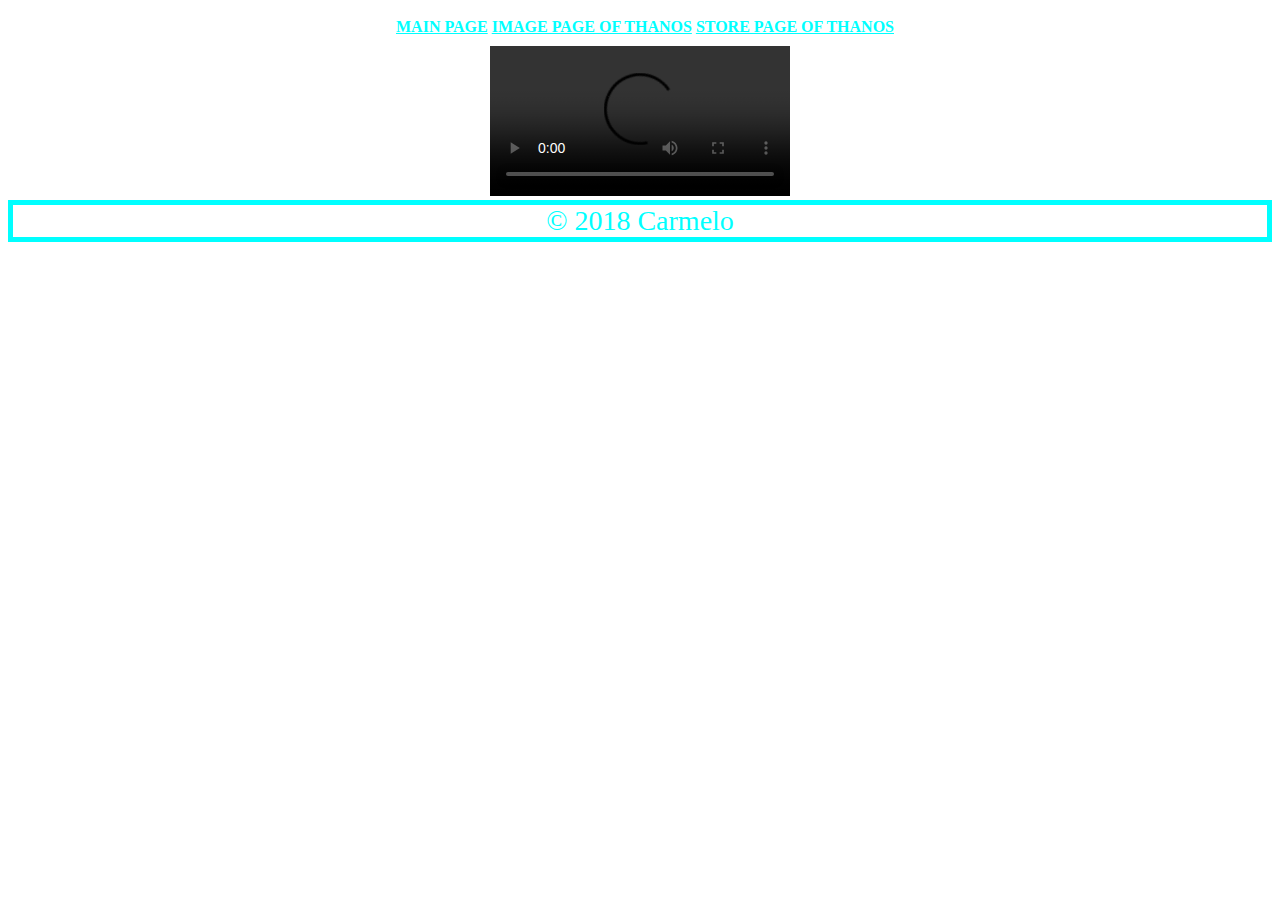
==== Villain2.html/videoPage.html @ 399606f1 "First commit" ====
<!DOCTYPE html>
<html>
    <head>
        <title>Video page</title>
        <link rel="stylesheet" href="main.css">
    </head>
    <body>
        <div id="nav">
            <a href="index.html">Main Page</a>
            <a href="imagePage.html">Image page of Thanos</a>
            <a href="storePage.html">Store page of Thanos</a>
        </div>
    <div class="nav">
        <video controls>
        	<source src="https://r3---sn-a5mekner.googlevideo.com/videoplayback?expire=1570744648&ei=6FSfXczjGcrJkgaUqpbQCw&ip=107.189.168.22&id=o-AMCg0wMpi18oMIlj2zodf7h3S1ly2e4_l5s_YIKrb413&itag=22&source=youtube&requiressl=yes&mm=31%2C26&mn=sn-a5mekner%2Csn-n4v7sney&ms=au%2Conr&mv=m&mvi=2&pl=18&initcwndbps=3775000&mime=video%2Fmp4&ratebypass=yes&dur=142.152&lmt=1570345204981114&mt=1570722948&fvip=3&fexp=23842630&c=WEB&txp=5532432&sparams=expire%2Cei%2Cip%2Cid%2Citag%2Csource%2Crequiressl%2Cmime%2Cratebypass%2Cdur%2Clmt&lsparams=mm%2Cmn%2Cms%2Cmv%2Cmvi%2Cpl%2Cinitcwndbps&lsig=AHylml4wRQIhAJoAe05fUBDTcq5Nny1mUqfUooKzS1GjIo2BthkuRyYWAiA1zxjBJEVhcOZT-pr-y7RC0PaWS2seJwW9NS9kE_b38g%3D%3D&sig=ALgxI2wwRQIhAPoVZDuaausaNeqz5Dh9TBQVhj94jH8MZ6iJUQSA27hZAiASRUCyHI41AuY2TrGeY9J_BzYZe7pkHh_fLqwkxzYL-g==" type="video/mp4">
        </video>
    </div>
        <div id="footer">© 2018 Carmelo</div>
    </body>
</html>
---- Villain2.html/main.css ----
body{
    background-image:url("https://res.cloudinary.com/teepublic/image/private/s--GJLQ2m5Y--/t_Preview/b_rgb:191919,c_limit,f_jpg,h_630,q_90,w_630/v1555161004/production/designs/4631338_0.jpg");
    background-size:100%;
    font-family: 'Modak', cursive;
}
img{
    width:500px;
    height:500px;
}

.irn{
    display:flex;
    align-items:center;
    flex-direction:column;
    border:5px solid yellow;
}

.banner {
    color:cyan;
    width:500px;
    margin:0 auto;
    text-align:center;
    padding:10px;
    background-image:url("https://i.pinimg.com/originals/6a/b4/a9/6ab4a96a1d7c8256609db00affeb9290.png");
    border:solid 2px cyan;
    border-radius:10px;
    font-family: 'Modak', cursive;
}

#banner {
    width:500px;
    margin:0 auto;
    text-align:center;
    padding:10px;
    background-image:url("https://i.pinimg.com/originals/6a/b4/a9/6ab4a96a1d7c8256609db00affeb9290.png");
    border:solid 2px cyan;
    border-radius:10px;
}

#banner h1 {
    font-family: 'Modak', cursive;
    color:yellow;
    font-size:32px;
    text-shadow:2px 4px 3px rgba(0,0,0,0.3);
}

#banner h2 {
    font-family: 'Modak', cursive;
    color:yellow;
    font-size:24px;
    text-shadow:2px 4px 3px rgba(0,0,0,0.3);
}
a{
    color:cyan;
    font-family: 'Modak', cursive;
}
p{
    font-family: 'Modak', cursive;
}
.kiyu{
    font-size:80px;
    text-align:center;
    font-weight:bold;
    text-transform:uppercase;
    font-family: 'Modak', cursive;
}
.nav{
    text-align:center;
    font-weight:bold;
    color:cyan;
    text-transform:uppercase;
}

#nav {
    white-space:nowrap;
    text-align:center;
    font-weight:bold;
    color:cyan;
    text-transform:uppercase;
    margin-left:10px;
    padding:10px;
}

#footer {
    text-align:center;
    font-family: 'Megrim', cursive;
    color:cyan;
    font-size:28px;
    border:5px solid cyan;
}

#wrapper {
    display:flex;
    flex-direction:row;
    align-items:center;
    width:100%;
}
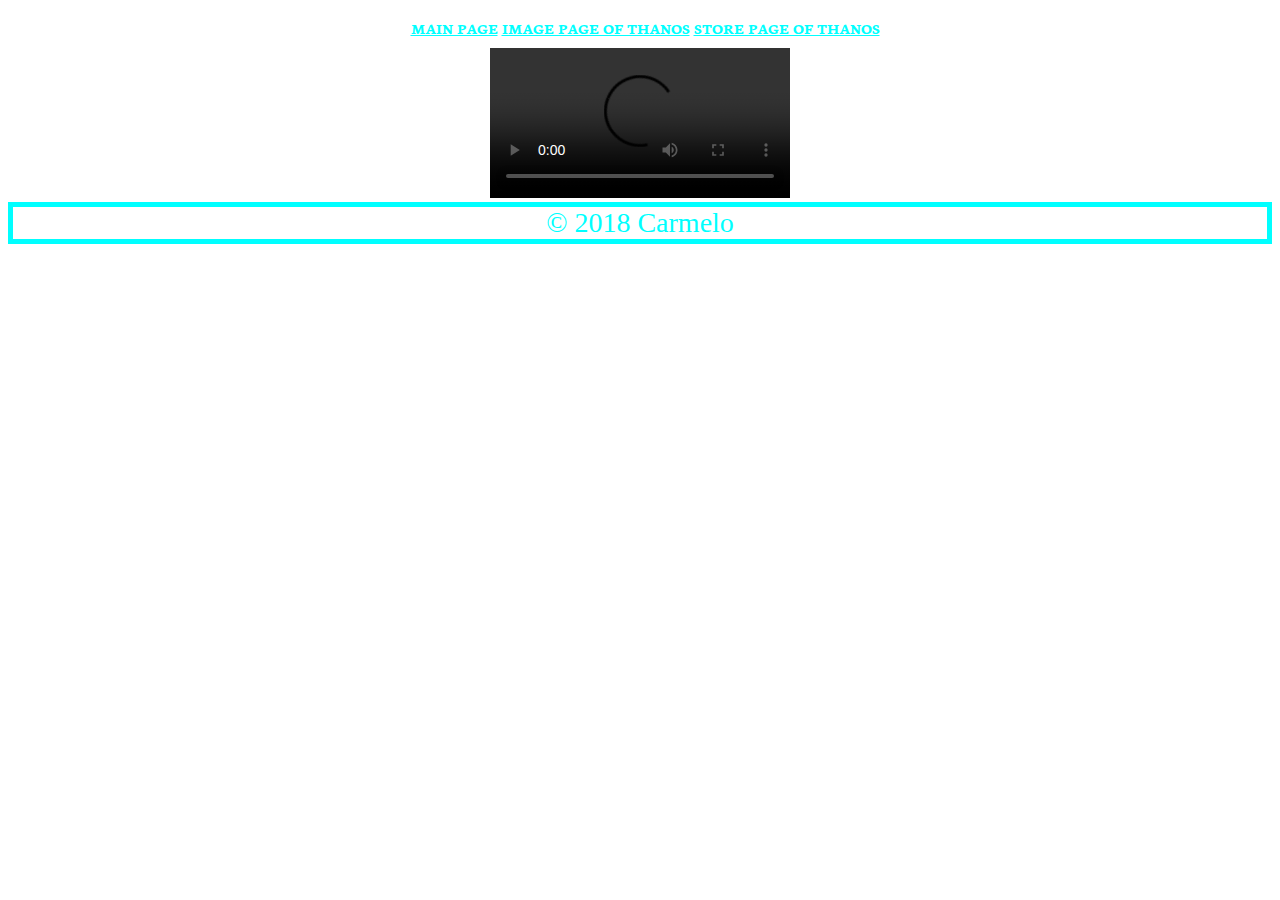
==== commit d6559f53: "Update videoPage.html" ====
--- a/Villain2.html/videoPage.html
+++ b/Villain2.html/videoPage.html
@@ -12,9 +12,9 @@
         </div>
     <div class="nav">
         <video controls>
-        	<source src="https://r3---sn-a5mekner.googlevideo.com/videoplayback?expire=1570744648&ei=6FSfXczjGcrJkgaUqpbQCw&ip=107.189.168.22&id=o-AMCg0wMpi18oMIlj2zodf7h3S1ly2e4_l5s_YIKrb413&itag=22&source=youtube&requiressl=yes&mm=31%2C26&mn=sn-a5mekner%2Csn-n4v7sney&ms=au%2Conr&mv=m&mvi=2&pl=18&initcwndbps=3775000&mime=video%2Fmp4&ratebypass=yes&dur=142.152&lmt=1570345204981114&mt=1570722948&fvip=3&fexp=23842630&c=WEB&txp=5532432&sparams=expire%2Cei%2Cip%2Cid%2Citag%2Csource%2Crequiressl%2Cmime%2Cratebypass%2Cdur%2Clmt&lsparams=mm%2Cmn%2Cms%2Cmv%2Cmvi%2Cpl%2Cinitcwndbps&lsig=AHylml4wRQIhAJoAe05fUBDTcq5Nny1mUqfUooKzS1GjIo2BthkuRyYWAiA1zxjBJEVhcOZT-pr-y7RC0PaWS2seJwW9NS9kE_b38g%3D%3D&sig=ALgxI2wwRQIhAPoVZDuaausaNeqz5Dh9TBQVhj94jH8MZ6iJUQSA27hZAiASRUCyHI41AuY2TrGeY9J_BzYZe7pkHh_fLqwkxzYL-g==" type="video/mp4">
+        	<source src="https://r3---sn-a5mlrnek.googlevideo.com/videoplayback?expire=1571178042&ei=2vGlXeS1E87Ikga6nKD4Dg&ip=148.163.72.171&id=o-AHJjbSpUuhQFyYMq2e2Mal-zfq_w0SwCqEe926YTn5jq&itag=22&source=youtube&requiressl=yes&mm=31%2C29&mn=sn-a5mlrnek%2Csn-a5mekner&ms=au%2Crdu&mv=u&mvi=2&pl=21&mime=video%2Fmp4&ratebypass=yes&dur=142.152&lmt=1570345204981114&mt=1571155790&fvip=3&fexp=23842630&c=WEB&txp=5532432&sparams=expire%2Cei%2Cip%2Cid%2Citag%2Csource%2Crequiressl%2Cmime%2Cratebypass%2Cdur%2Clmt&lsparams=mm%2Cmn%2Cms%2Cmv%2Cmvi%2Cpl&lsig=AHylml4wRAIgC-Ypmo0ErwNJ2KvXlTW6SdHenPC1WSuBylOu8b1b2XICIC1uzNnhD7O38En8AR4gbwTTK9wtr992YoxBHaS-4xwF&sig=ALgxI2wwRQIgUKr8vimtQdUfsPJEm8uH5lQfi8a4nbsQvZJ3sBrYqtYCIQC0prCP-ou5E8z8londuyn4MnpNnpDHfhk9o7W3xx-ACA==" type="video/mp4">
         </video>
     </div>
         <div id="footer">© 2018 Carmelo</div>
     </body>
-</html>+</html>
--- a/Villain2.html/main.css
+++ b/Villain2.html/main.css
@@ -1,7 +1,8 @@
+@import url('https://fonts.googleapis.com/css?family=Neuton:800&display=swap');
 body{
     background-image:url("https://res.cloudinary.com/teepublic/image/private/s--GJLQ2m5Y--/t_Preview/b_rgb:191919,c_limit,f_jpg,h_630,q_90,w_630/v1555161004/production/designs/4631338_0.jpg");
     background-size:100%;
-    font-family: 'Modak', cursive;
+    font-family: 'Neuton', serif;
 }
 img{
     width:500px;
@@ -16,7 +17,7 @@
 }
 
 .banner {
-    color:cyan;
+    color:yellow;
     width:500px;
     margin:0 auto;
     text-align:center;
@@ -24,10 +25,12 @@
     background-image:url("https://i.pinimg.com/originals/6a/b4/a9/6ab4a96a1d7c8256609db00affeb9290.png");
     border:solid 2px cyan;
     border-radius:10px;
-    font-family: 'Modak', cursive;
+    font-family: 'Neuton', serif;
+    font-size:20px;
 }
 
 #banner {
+    font-size:20px;
     width:500px;
     margin:0 auto;
     text-align:center;
@@ -38,31 +41,31 @@
 }
 
 #banner h1 {
-    font-family: 'Modak', cursive;
+    font-family: 'Neuton', serif;
     color:yellow;
     font-size:32px;
     text-shadow:2px 4px 3px rgba(0,0,0,0.3);
 }
 
 #banner h2 {
-    font-family: 'Modak', cursive;
+    font-family: 'Neuton', serif;
     color:yellow;
     font-size:24px;
     text-shadow:2px 4px 3px rgba(0,0,0,0.3);
 }
 a{
     color:cyan;
-    font-family: 'Modak', cursive;
+    font-family: 'Neuton', serif;
 }
 p{
-    font-family: 'Modak', cursive;
+    font-family: 'Neuton', serif;
 }
 .kiyu{
     font-size:80px;
     text-align:center;
     font-weight:bold;
     text-transform:uppercase;
-    font-family: 'Modak', cursive;
+    font-family: 'Neuton', serif;
 }
 .nav{
     text-align:center;
@@ -94,4 +97,4 @@
     flex-direction:row;
     align-items:center;
     width:100%;
-}+}
